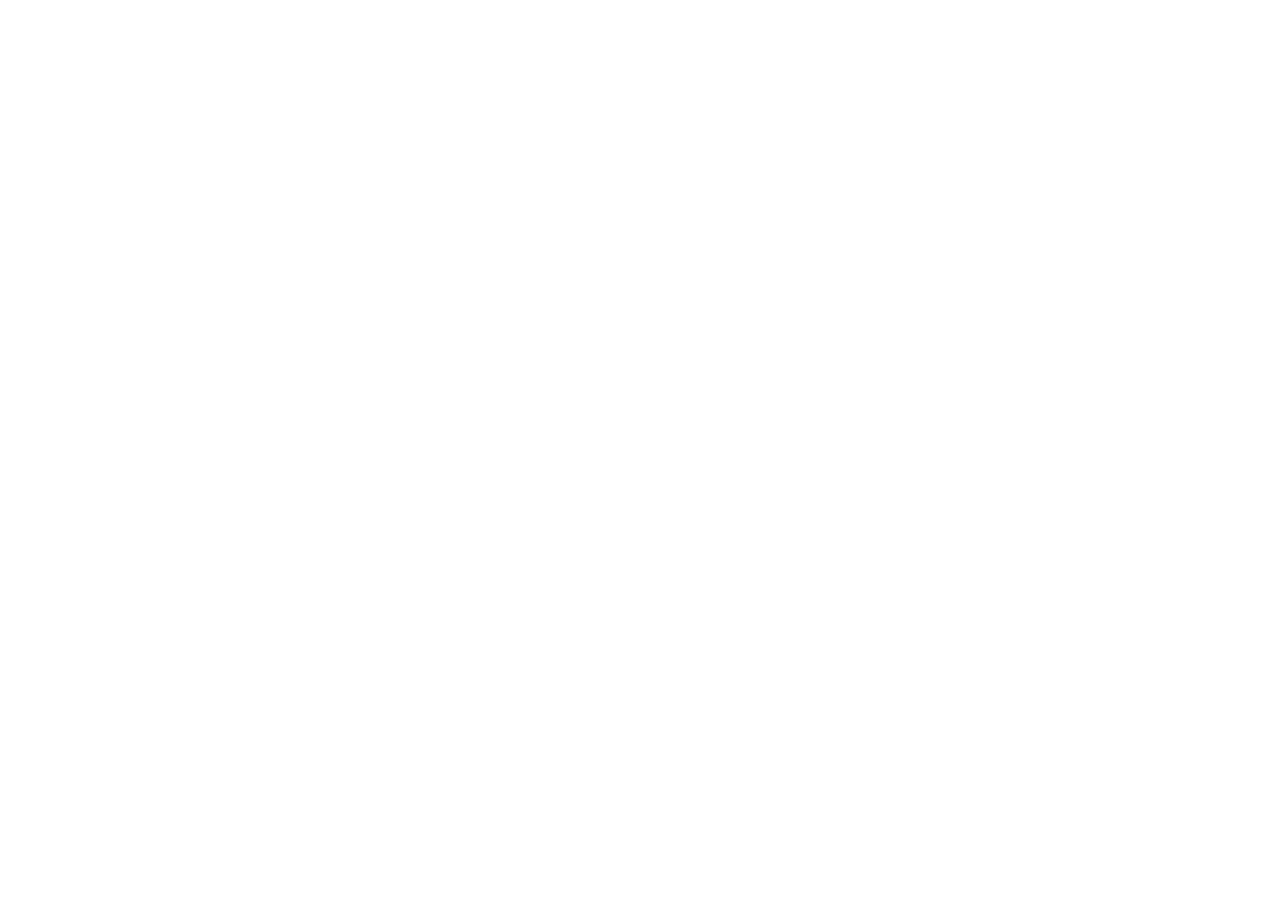
==== projects/index.html @ 410fbc1d "adjust route path" ====
<!doctype html><html lang="en"><head><meta charset="utf-8"/><link rel="icon" href="/projects/favicon.ico"/><meta name="viewport" content="width=device-width,initial-scale=1"/><meta name="theme-color" content="#000000"/><meta name="description" content="Web site created using create-react-app"/><link rel="apple-touch-icon" href="/projects/logo192.png"/><link rel="manifest" href="/projects/manifest.json"/><title>React App</title><link href="/projects/static/css/main.f4aaa93b.chunk.css" rel="stylesheet"></head><body><noscript>You need to enable JavaScript to run this app.</noscript><div id="root"></div><script>!function(e){function r(r){for(var n,i,l=r[0],a=r[1],c=r[2],p=0,s=[];p<l.length;p++)i=l[p],Object.prototype.hasOwnProperty.call(o,i)&&o[i]&&s.push(o[i][0]),o[i]=0;for(n in a)Object.prototype.hasOwnProperty.call(a,n)&&(e[n]=a[n]);for(f&&f(r);s.length;)s.shift()();return u.push.apply(u,c||[]),t()}function t(){for(var e,r=0;r<u.length;r++){for(var t=u[r],n=!0,l=1;l<t.length;l++){var a=t[l];0!==o[a]&&(n=!1)}n&&(u.splice(r--,1),e=i(i.s=t[0]))}return e}var n={},o={1:0},u=[];function i(r){if(n[r])return n[r].exports;var t=n[r]={i:r,l:!1,exports:{}};return e[r].call(t.exports,t,t.exports,i),t.l=!0,t.exports}i.m=e,i.c=n,i.d=function(e,r,t){i.o(e,r)||Object.defineProperty(e,r,{enumerable:!0,get:t})},i.r=function(e){"undefined"!=typeof Symbol&&Symbol.toStringTag&&Object.defineProperty(e,Symbol.toStringTag,{value:"Module"}),Object.defineProperty(e,"__esModule",{value:!0})},i.t=function(e,r){if(1&r&&(e=i(e)),8&r)return e;if(4&r&&"object"==typeof e&&e&&e.__esModule)return e;var t=Object.create(null);if(i.r(t),Object.defineProperty(t,"default",{enumerable:!0,value:e}),2&r&&"string"!=typeof e)for(var n in e)i.d(t,n,function(r){return e[r]}.bind(null,n));return t},i.n=function(e){var r=e&&e.__esModule?function(){return e.default}:function(){return e};return i.d(r,"a",r),r},i.o=function(e,r){return Object.prototype.hasOwnProperty.call(e,r)},i.p="/projects/";var l=this["webpackJsonpnice-rain"]=this["webpackJsonpnice-rain"]||[],a=l.push.bind(l);l.push=r,l=l.slice();for(var c=0;c<l.length;c++)r(l[c]);var f=a;t()}([])</script><script src="/projects/static/js/2.5e073a6b.chunk.js"></script><script src="/projects/static/js/main.b6221b08.chunk.js"></script></body></html>
---- projects/static/css/main.f4aaa93b.chunk.css ----
body{margin:0;font-family:-apple-system,BlinkMacSystemFont,"Segoe UI","Roboto","Oxygen","Ubuntu","Cantarell","Fira Sans","Droid Sans","Helvetica Neue",sans-serif;-webkit-font-smoothing:antialiased;-moz-osx-font-smoothing:grayscale}code{font-family:source-code-pro,Menlo,Monaco,Consolas,"Courier New",monospace}.project-page{background-size:cover;background-repeat:no-repeat;padding:0;background-color:#eee}.project-page-content main{padding-top:0}.project-page h2{text-decoration:underline;font-size:2.2em;margin-bottom:10px}.project-page h2,.project-page h3{margin-top:0;padding-top:20px;font-family:"Abel",sans-serif;position:relative;font-weight:500}.project-page h3{font-size:1.8em}.project-page h4{font-size:1.3em}.project-header{width:100%;background-color:#000;font-size:0;height:70vh;position:relative}.project-header button{border:1px solid #fff;padding:12px;background-color:#1e90ff;color:#fff;font-size:.5em;font-weight:700;display:block;margin:0 auto;transition:all 50ms ease}.project-header button:hover{background-color:#56a6f7}.project-header a:hover{text-decoration:none}.project-header a:active{color:inherit}.project-header-wrapper{width:100%;height:100%;display:flex;flex-direction:column;top:0;left:0;justify-content:center;z-index:5;position:absolute;font-size:2rem}.project-header-content{margin:0 auto;text-align:center}.project-header-logo-wrapper{width:100%;min-width:10rem;max-width:27rem;margin:0 auto}.project-header picture{display:flex;height:inherit}.project-header img{object-fit:cover;height:auto;width:100%}.project-page-content{max-width:1200px;margin:0 auto;background-color:rgba(0,0,0,.4)}.project-pad{padding-right:20px}.project-downloads ul,.project-links ul,.project-pad{padding-left:20px}.project-downloads li,.project-links li{list-style:none}.project-page-content i{margin-right:.5em}.project-page-wrapper{background-color:rgba(0,0,0,.6)}.trailer-container{position:relative;width:100%;height:0;padding-bottom:56.25%}.trailer{position:absolute;top:0;left:0;width:100%;height:100%}.media-container{display:block;min-height:1px;width:100%;overflow:auto}.media-container img{filter:brightness(100%);-webkit-filter:brightness(100%);transition:all 1s ease}.media-container img:hover{filter:brightness(50%);-webkit-filter:brightness(50%)}.project-media{margin-top:20px;border-top:1px solid #000}
/*# sourceMappingURL=main.f4aaa93b.chunk.css.map */
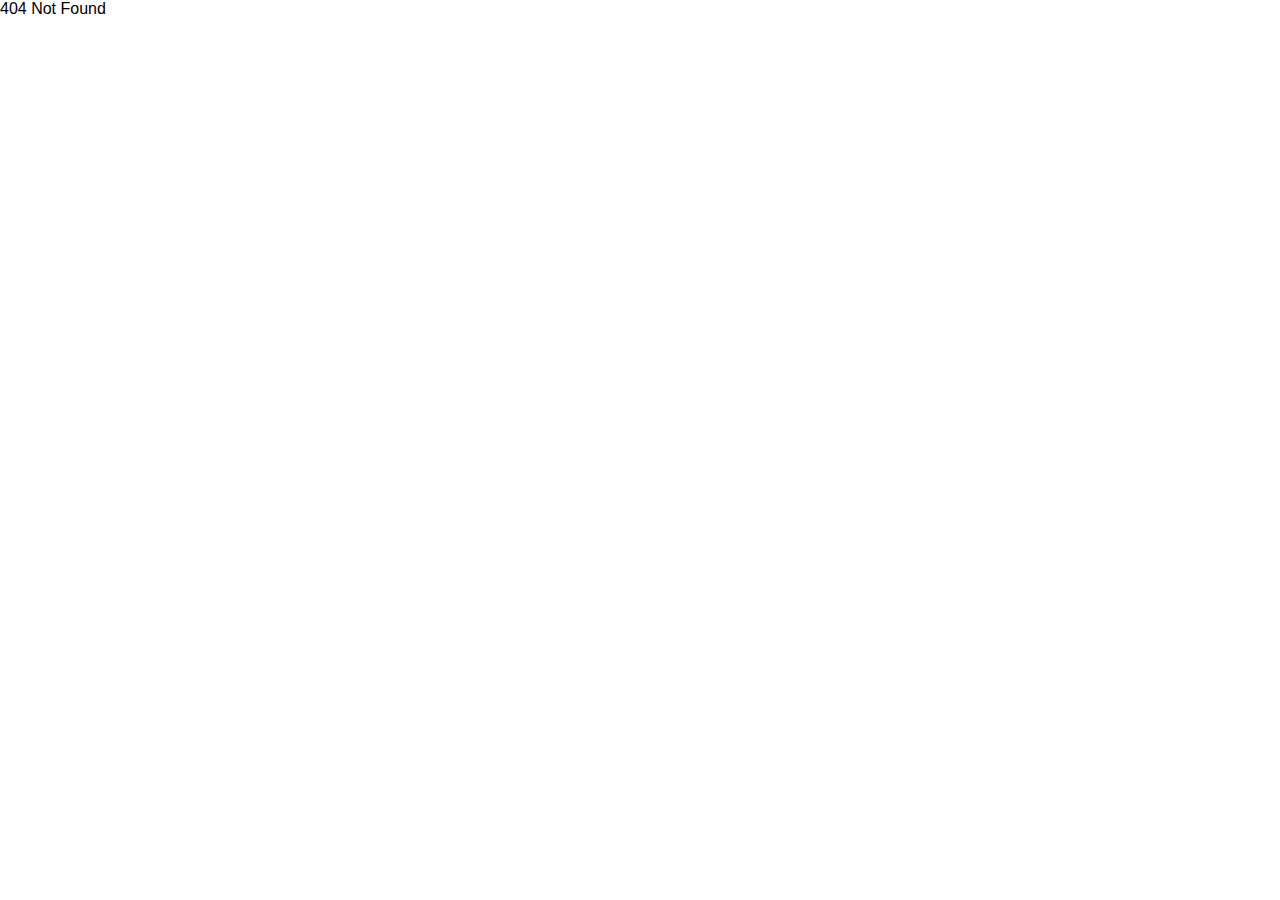
==== commit fc07c5b6: "add 404 page" ====
--- a/projects/index.html
+++ b/projects/index.html
@@ -1 +1 @@
-<!doctype html><html lang="en"><head><meta charset="utf-8"/><link rel="icon" href="/projects/favicon.ico"/><meta name="viewport" content="width=device-width,initial-scale=1"/><meta name="theme-color" content="#000000"/><meta name="description" content="Web site created using create-react-app"/><link rel="apple-touch-icon" href="/projects/logo192.png"/><link rel="manifest" href="/projects/manifest.json"/><title>React App</title><link href="/projects/static/css/main.f4aaa93b.chunk.css" rel="stylesheet"></head><body><noscript>You need to enable JavaScript to run this app.</noscript><div id="root"></div><script>!function(e){function r(r){for(var n,i,l=r[0],a=r[1],c=r[2],p=0,s=[];p<l.length;p++)i=l[p],Object.prototype.hasOwnProperty.call(o,i)&&o[i]&&s.push(o[i][0]),o[i]=0;for(n in a)Object.prototype.hasOwnProperty.call(a,n)&&(e[n]=a[n]);for(f&&f(r);s.length;)s.shift()();return u.push.apply(u,c||[]),t()}function t(){for(var e,r=0;r<u.length;r++){for(var t=u[r],n=!0,l=1;l<t.length;l++){var a=t[l];0!==o[a]&&(n=!1)}n&&(u.splice(r--,1),e=i(i.s=t[0]))}return e}var n={},o={1:0},u=[];function i(r){if(n[r])return n[r].exports;var t=n[r]={i:r,l:!1,exports:{}};return e[r].call(t.exports,t,t.exports,i),t.l=!0,t.exports}i.m=e,i.c=n,i.d=function(e,r,t){i.o(e,r)||Object.defineProperty(e,r,{enumerable:!0,get:t})},i.r=function(e){"undefined"!=typeof Symbol&&Symbol.toStringTag&&Object.defineProperty(e,Symbol.toStringTag,{value:"Module"}),Object.defineProperty(e,"__esModule",{value:!0})},i.t=function(e,r){if(1&r&&(e=i(e)),8&r)return e;if(4&r&&"object"==typeof e&&e&&e.__esModule)return e;var t=Object.create(null);if(i.r(t),Object.defineProperty(t,"default",{enumerable:!0,value:e}),2&r&&"string"!=typeof e)for(var n in e)i.d(t,n,function(r){return e[r]}.bind(null,n));return t},i.n=function(e){var r=e&&e.__esModule?function(){return e.default}:function(){return e};return i.d(r,"a",r),r},i.o=function(e,r){return Object.prototype.hasOwnProperty.call(e,r)},i.p="/projects/";var l=this["webpackJsonpnice-rain"]=this["webpackJsonpnice-rain"]||[],a=l.push.bind(l);l.push=r,l=l.slice();for(var c=0;c<l.length;c++)r(l[c]);var f=a;t()}([])</script><script src="/projects/static/js/2.5e073a6b.chunk.js"></script><script src="/projects/static/js/main.b6221b08.chunk.js"></script></body></html>+<!doctype html><html lang="en"><head><meta charset="utf-8"/><link rel="icon" href="/projects/favicon.ico"/><meta name="viewport" content="width=device-width,initial-scale=1"/><meta name="theme-color" content="#000000"/><meta name="description" content="Web site created using create-react-app"/><link rel="apple-touch-icon" href="/projects/logo192.png"/><link rel="manifest" href="/projects/manifest.json"/><title>React App</title><link href="/projects/static/css/main.f4aaa93b.chunk.css" rel="stylesheet"></head><body><noscript>You need to enable JavaScript to run this app.</noscript><div id="root"></div><script>!function(e){function r(r){for(var n,i,l=r[0],a=r[1],c=r[2],p=0,s=[];p<l.length;p++)i=l[p],Object.prototype.hasOwnProperty.call(o,i)&&o[i]&&s.push(o[i][0]),o[i]=0;for(n in a)Object.prototype.hasOwnProperty.call(a,n)&&(e[n]=a[n]);for(f&&f(r);s.length;)s.shift()();return u.push.apply(u,c||[]),t()}function t(){for(var e,r=0;r<u.length;r++){for(var t=u[r],n=!0,l=1;l<t.length;l++){var a=t[l];0!==o[a]&&(n=!1)}n&&(u.splice(r--,1),e=i(i.s=t[0]))}return e}var n={},o={1:0},u=[];function i(r){if(n[r])return n[r].exports;var t=n[r]={i:r,l:!1,exports:{}};return e[r].call(t.exports,t,t.exports,i),t.l=!0,t.exports}i.m=e,i.c=n,i.d=function(e,r,t){i.o(e,r)||Object.defineProperty(e,r,{enumerable:!0,get:t})},i.r=function(e){"undefined"!=typeof Symbol&&Symbol.toStringTag&&Object.defineProperty(e,Symbol.toStringTag,{value:"Module"}),Object.defineProperty(e,"__esModule",{value:!0})},i.t=function(e,r){if(1&r&&(e=i(e)),8&r)return e;if(4&r&&"object"==typeof e&&e&&e.__esModule)return e;var t=Object.create(null);if(i.r(t),Object.defineProperty(t,"default",{enumerable:!0,value:e}),2&r&&"string"!=typeof e)for(var n in e)i.d(t,n,function(r){return e[r]}.bind(null,n));return t},i.n=function(e){var r=e&&e.__esModule?function(){return e.default}:function(){return e};return i.d(r,"a",r),r},i.o=function(e,r){return Object.prototype.hasOwnProperty.call(e,r)},i.p="/projects/";var l=this["webpackJsonpnice-rain"]=this["webpackJsonpnice-rain"]||[],a=l.push.bind(l);l.push=r,l=l.slice();for(var c=0;c<l.length;c++)r(l[c]);var f=a;t()}([])</script><script src="/projects/static/js/2.9d09f773.chunk.js"></script><script src="/projects/static/js/main.25078b35.chunk.js"></script></body></html>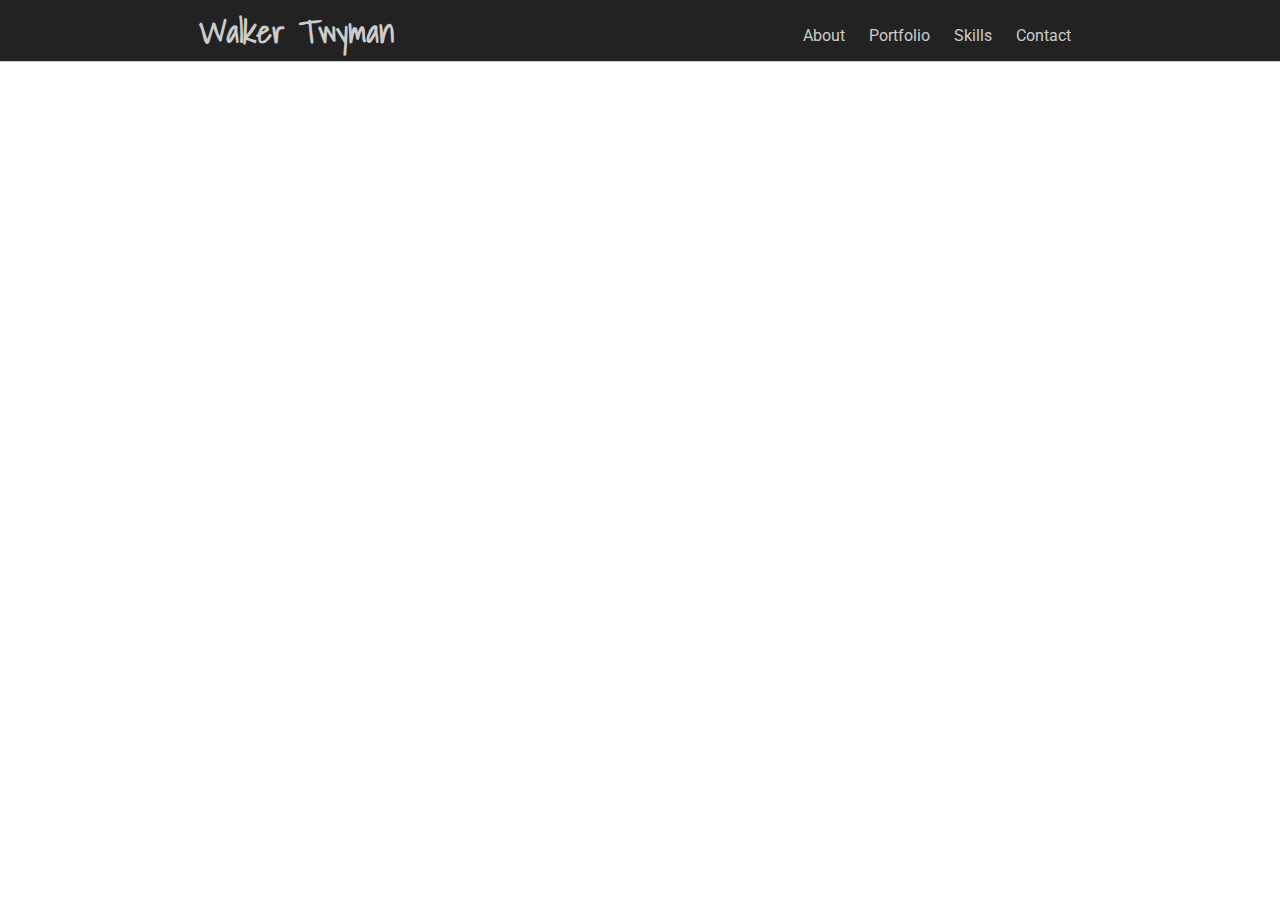
==== commit c372f59e: "update header/footer styles" ====
--- a/projects/index.html
+++ b/projects/index.html
@@ -1 +1 @@
-<!doctype html><html lang="en"><head><meta charset="utf-8"/><link rel="icon" href="/projects/favicon.ico"/><meta name="viewport" content="width=device-width,initial-scale=1"/><meta name="theme-color" content="#000000"/><meta name="description" content="Web site created using create-react-app"/><link rel="apple-touch-icon" href="/projects/logo192.png"/><link rel="manifest" href="/projects/manifest.json"/><title>React App</title><link href="/projects/static/css/main.f4aaa93b.chunk.css" rel="stylesheet"></head><body><noscript>You need to enable JavaScript to run this app.</noscript><div id="root"></div><script>!function(e){function r(r){for(var n,i,l=r[0],a=r[1],c=r[2],p=0,s=[];p<l.length;p++)i=l[p],Object.prototype.hasOwnProperty.call(o,i)&&o[i]&&s.push(o[i][0]),o[i]=0;for(n in a)Object.prototype.hasOwnProperty.call(a,n)&&(e[n]=a[n]);for(f&&f(r);s.length;)s.shift()();return u.push.apply(u,c||[]),t()}function t(){for(var e,r=0;r<u.length;r++){for(var t=u[r],n=!0,l=1;l<t.length;l++){var a=t[l];0!==o[a]&&(n=!1)}n&&(u.splice(r--,1),e=i(i.s=t[0]))}return e}var n={},o={1:0},u=[];function i(r){if(n[r])return n[r].exports;var t=n[r]={i:r,l:!1,exports:{}};return e[r].call(t.exports,t,t.exports,i),t.l=!0,t.exports}i.m=e,i.c=n,i.d=function(e,r,t){i.o(e,r)||Object.defineProperty(e,r,{enumerable:!0,get:t})},i.r=function(e){"undefined"!=typeof Symbol&&Symbol.toStringTag&&Object.defineProperty(e,Symbol.toStringTag,{value:"Module"}),Object.defineProperty(e,"__esModule",{value:!0})},i.t=function(e,r){if(1&r&&(e=i(e)),8&r)return e;if(4&r&&"object"==typeof e&&e&&e.__esModule)return e;var t=Object.create(null);if(i.r(t),Object.defineProperty(t,"default",{enumerable:!0,value:e}),2&r&&"string"!=typeof e)for(var n in e)i.d(t,n,function(r){return e[r]}.bind(null,n));return t},i.n=function(e){var r=e&&e.__esModule?function(){return e.default}:function(){return e};return i.d(r,"a",r),r},i.o=function(e,r){return Object.prototype.hasOwnProperty.call(e,r)},i.p="/projects/";var l=this["webpackJsonpnice-rain"]=this["webpackJsonpnice-rain"]||[],a=l.push.bind(l);l.push=r,l=l.slice();for(var c=0;c<l.length;c++)r(l[c]);var f=a;t()}([])</script><script src="/projects/static/js/2.9d09f773.chunk.js"></script><script src="/projects/static/js/main.25078b35.chunk.js"></script></body></html>+<!doctype html><html lang="en"><head><meta charset="utf-8"/><link rel="icon" href="/projects/favicon.ico"/><meta name="viewport" content="width=device-width,initial-scale=1"/><meta name="theme-color" content="#000000"/><meta name="description" content="Web site created using create-react-app"/><link rel="apple-touch-icon" href="/projects/logo192.png"/><link rel="manifest" href="/projects/manifest.json"/><link rel="stylesheet" href="https://use.fontawesome.com/releases/v5.4.1/css/all.css" integrity="sha384-5sAR7xN1Nv6T6+dT2mhtzEpVJvfS3NScPQTrOxhwjIuvcA67KV2R5Jz6kr4abQsz" crossorigin="anonymous"><link href="https://fonts.googleapis.com/css2?family=Abel&display=swap" rel="stylesheet"><link href="https://fonts.googleapis.com/css?family=Shadows+Into+Light" rel="stylesheet"><link href="https://fonts.googleapis.com/css?family=Roboto" rel="stylesheet"><title>React App</title><link href="/projects/static/css/main.9131b712.chunk.css" rel="stylesheet"></head><body><noscript>You need to enable JavaScript to run this app.</noscript><div id="root"></div><script>!function(e){function r(r){for(var n,i,l=r[0],a=r[1],c=r[2],p=0,s=[];p<l.length;p++)i=l[p],Object.prototype.hasOwnProperty.call(o,i)&&o[i]&&s.push(o[i][0]),o[i]=0;for(n in a)Object.prototype.hasOwnProperty.call(a,n)&&(e[n]=a[n]);for(f&&f(r);s.length;)s.shift()();return u.push.apply(u,c||[]),t()}function t(){for(var e,r=0;r<u.length;r++){for(var t=u[r],n=!0,l=1;l<t.length;l++){var a=t[l];0!==o[a]&&(n=!1)}n&&(u.splice(r--,1),e=i(i.s=t[0]))}return e}var n={},o={1:0},u=[];function i(r){if(n[r])return n[r].exports;var t=n[r]={i:r,l:!1,exports:{}};return e[r].call(t.exports,t,t.exports,i),t.l=!0,t.exports}i.m=e,i.c=n,i.d=function(e,r,t){i.o(e,r)||Object.defineProperty(e,r,{enumerable:!0,get:t})},i.r=function(e){"undefined"!=typeof Symbol&&Symbol.toStringTag&&Object.defineProperty(e,Symbol.toStringTag,{value:"Module"}),Object.defineProperty(e,"__esModule",{value:!0})},i.t=function(e,r){if(1&r&&(e=i(e)),8&r)return e;if(4&r&&"object"==typeof e&&e&&e.__esModule)return e;var t=Object.create(null);if(i.r(t),Object.defineProperty(t,"default",{enumerable:!0,value:e}),2&r&&"string"!=typeof e)for(var n in e)i.d(t,n,function(r){return e[r]}.bind(null,n));return t},i.n=function(e){var r=e&&e.__esModule?function(){return e.default}:function(){return e};return i.d(r,"a",r),r},i.o=function(e,r){return Object.prototype.hasOwnProperty.call(e,r)},i.p="/projects/";var l=this["webpackJsonpnice-rain"]=this["webpackJsonpnice-rain"]||[],a=l.push.bind(l);l.push=r,l=l.slice();for(var c=0;c<l.length;c++)r(l[c]);var f=a;t()}([])</script><script src="/projects/static/js/2.c4e1a9e9.chunk.js"></script><script src="/projects/static/js/main.e99e5825.chunk.js"></script></body></html>--- a/projects/static/css/main.9131b712.chunk.css
+++ b/projects/static/css/main.9131b712.chunk.css
@@ -0,0 +1,2 @@
+:root{--text-color:#ccc;--bg-color:#222;--card-color:#fff;--heading-font-color:#eee;--darker-section:#292929;--card-background:rgba(0,0,0,0.97)}*{box-sizing:border-box}body{margin:0;font-family:-apple-system,BlinkMacSystemFont,"Segoe UI","Roboto","Oxygen","Ubuntu","Cantarell","Fira Sans","Droid Sans","Helvetica Neue",sans-serif;-webkit-font-smoothing:antialiased;-moz-osx-font-smoothing:grayscale;color:#ccc;color:var(--text-color);transition:color .5s ease-in-out}code{font-family:source-code-pro,Menlo,Monaco,Consolas,"Courier New",monospace}h1,h2,h3{margin:0}.fa-exclamation-triangle{color:#daa520}.fa-windows{color:#0078d7}.fa-android{color:#a3c439}.project-page{background-size:cover;background-repeat:no-repeat;padding:0;background-color:#eee}.project-page a,.project-page a:visited{text-decoration:none;color:#52b9e2;transition:color .5s ease-in-out}.project-page a:focus,.project-page a:hover{color:#1e90ff}.project-page a:active{color:orange}.project-page-content main{padding-top:0}.project-page h2{text-decoration:underline;font-size:2.2em;margin-bottom:10px}.project-page h2,.project-page h3{margin-top:0;padding-top:20px;font-family:"Abel",sans-serif;position:relative;font-weight:500}.project-page h3{font-size:1.8em}.project-page h4{font-size:1.3em}.project-header{width:100%;background-color:#000;font-size:0;height:70vh;position:relative}.project-header button{border:1px solid #fff;padding:12px;background-color:#1e90ff;color:#fff;font-size:.5em;font-weight:700;display:block;margin:0 auto;transition:all 50ms ease}.project-header button:hover{background-color:#56a6f7}.project-header a:hover{text-decoration:none}.project-header a:active{color:inherit}.project-header-wrapper{width:100%;height:100%;display:flex;flex-direction:column;top:0;left:0;justify-content:center;z-index:5;position:absolute;font-size:2rem}.project-header-content{margin:0 auto;text-align:center}.project-header-logo-wrapper{width:100%;min-width:10rem;max-width:27rem;margin:0 auto}.project-header picture{display:flex;height:inherit}.project-header img{object-fit:cover;height:auto;width:100%}.project-page-content{max-width:1200px;margin:0 auto;background-color:rgba(0,0,0,.4)}.project-pad{padding-right:20px}.project-downloads ul,.project-links ul,.project-pad{padding-left:20px}.project-downloads li,.project-links li{list-style:none}.project-page-content i{margin-right:.5em}.project-page-wrapper{background-color:rgba(0,0,0,.6)}.trailer-container{position:relative;width:100%;height:0;padding-bottom:56.25%}.trailer{position:absolute;top:0;left:0;width:100%;height:100%}.media-container{display:block;min-height:1px;width:100%;overflow:auto}.media-container img{filter:brightness(100%);-webkit-filter:brightness(100%);transition:all 1s ease}.media-container img:hover{filter:brightness(50%);-webkit-filter:brightness(50%)}.project-media{margin-top:20px;border-top:1px solid #000}.ReactGridGallery_tile{background:rgba(0,0,0,.07)!important}footer{padding-top:10px;min-height:40px;border-top:1px solid var(--bg-color);transition:background-color .5s ease-in-out;color:var(--text-color)}footer .container{display:flex;flex-flow:row wrap;justify-content:space-around;padding-top:0;padding-bottom:5px}.portfolio-links{display:flex;flex-direction:row;align-items:center}.portfolio-links a,.portfolio-links a:visited{color:var(--text-color);transition:color .5s ease-in-out;font-size:2.7rem;margin:0 5px}.portfolio-links a:active,.portfolio-links a:focus,.portfolio-links a:hover{color:#52b9e2}.nav-bar{display:flex;flex-flow:row wrap;justify-content:space-around;align-items:center;background-color:var(--bg-color);transition:.5s ease-in-out;min-height:60px;color:var(--heading-font-color);position:fixed;width:100%;z-index:15}nav{font-family:"Roboto",sans-serif}h1 a,nav a{text-decoration:none;color:var(--text-color);transition:color .5s ease-in-out}nav a{font-size:.8em}nav a:hover{text-decoration:underline}h1 a:active,h1 a:focus,h1 a:hover,nav a:hover{color:#52b9e2}nav ul{list-style:none;padding-left:0}nav li{display:inline;padding-right:10px;padding-left:10px}.brand h1{font-size:2em;font-family:"Shadows Into Light",cursive}.separator{border-bottom:1px solid #ccc}@media only screen and (min-width:820px){nav a{font-size:1em}nav{padding-top:10px}}
+/*# sourceMappingURL=main.9131b712.chunk.css.map */